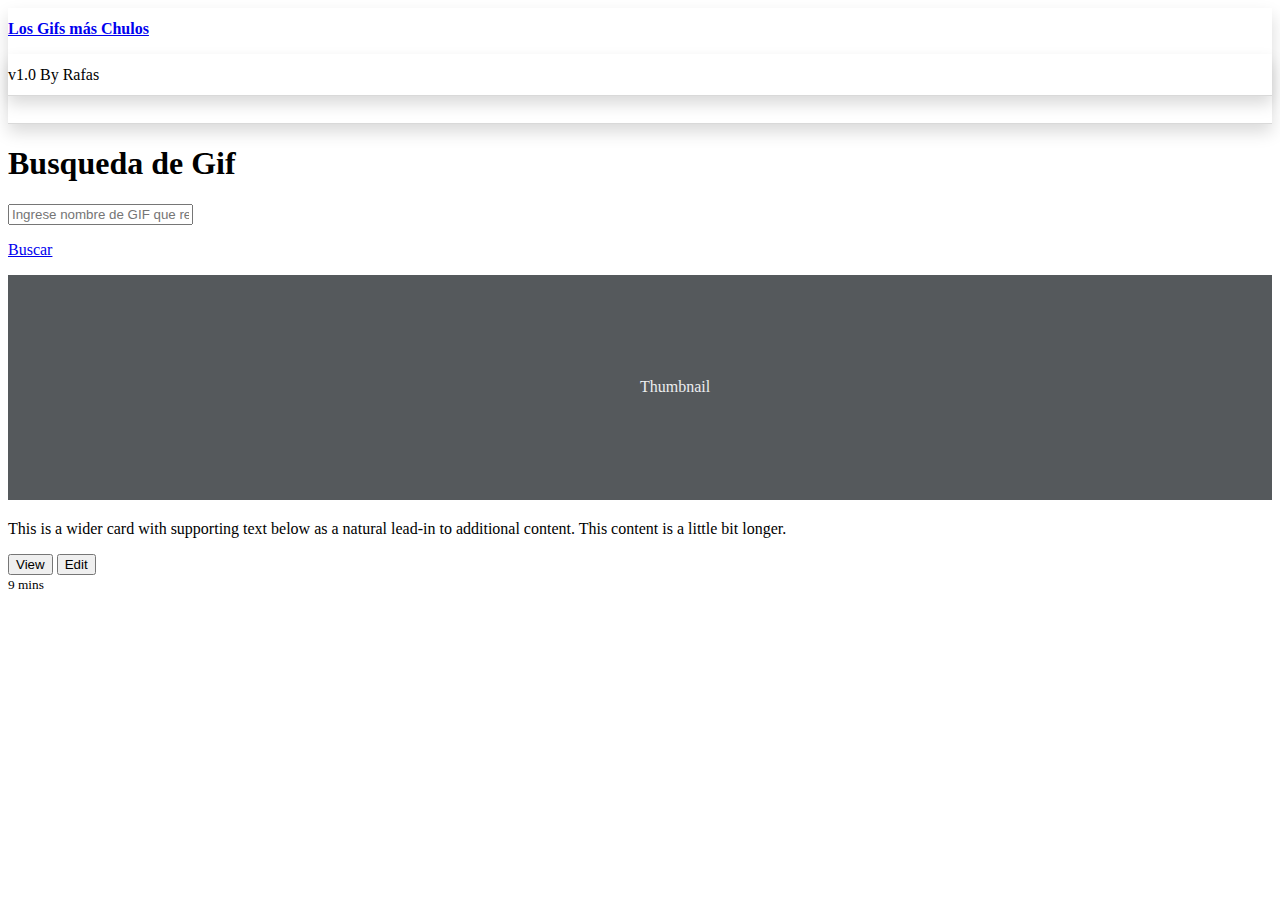
==== index.html @ 8552a502 "first commit" ====
<!DOCTYPE html>
<html lang="en">
<head>
    <meta charset="UTF-8">
    <meta http-equiv="X-UA-Compatible" content="IE=edge">
    <meta name="viewport" content="width=device-width, initial-scale=1.0">
    <title>Examen WDA</title>

    <link href="https://cdn.jsdelivr.net/npm/bootstrap@5.2.1/dist/css/bootstrap.min.css" rel="stylesheet" integrity="sha384-iYQeCzEYFbKjA/T2uDLTpkwGzCiq6soy8tYaI1GyVh/UjpbCx/TYkiZhlZB6+fzT" crossorigin="anonymous">
    <link href="/assets/css/style.css" rel="stylesheet">
</head>
<body>
    <header>
     
        <div class="navbar navbar-dark bg-dark bd-navbar shadow-sm">
          <div class="container">
            <a href="#" class="navbar-brand d-flex align-items-center">
                 <strong>Los Gifs más Chulos</strong>
            </a>
            <p class="bd-navbar">v1.0 By Rafas</p>
          </div>
        </div>
    </header>  

    <main>

        <section class="py-5 text-center container">
          <div class="row py-lg-5">
            <div class="col-lg-6 col-md-8 mx-auto">
              <h1 class="fw-light">Busqueda de Gif</h1>
              <form>
                <input class="form-control form-control-lg" type="text" placeholder="Ingrese nombre de GIF que requiere" aria-label=".form-control-lg example">

             
               <p>
                <a href="#" class="btn btn-primary my-2">Buscar</a>
 
              </p>
            </form>
            </div>
          </div>
        </section>
      
        <div class="album py-5 bg-light">
          <div class="container">
            <div class="col">
                <div class="card shadow-sm">
                  <svg class="bd-placeholder-img card-img-top" width="100%" height="225" xmlns="http://www.w3.org/2000/svg" role="img" aria-label="Placeholder: Thumbnail" preserveAspectRatio="xMidYMid slice" focusable="false"><title>Placeholder</title><rect width="100%" height="100%" fill="#55595c"></rect><text x="50%" y="50%" fill="#eceeef" dy=".3em">Thumbnail</text></svg>
      
                  <div class="card-body">
                    <p class="card-text">This is a wider card with supporting text below as a natural lead-in to additional content. This content is a little bit longer.</p>
                    <div class="d-flex justify-content-between align-items-center">
                      <div class="btn-group">
                        <button type="button" class="btn btn-sm btn-outline-secondary">View</button>
                        <button type="button" class="btn btn-sm btn-outline-secondary">Edit</button>
                      </div>
                      <small class="text-muted">9 mins</small>
                    </div>
                  </div>
                </div>
              </div>
             
          </div>
        </div>
      
      </main>


    <script src="https://cdn.jsdelivr.net/npm/bootstrap@5.2.1/dist/js/bootstrap.bundle.min.js" integrity="sha384-u1OknCvxWvY5kfmNBILK2hRnQC3Pr17a+RTT6rIHI7NnikvbZlHgTPOOmMi466C8" crossorigin="anonymous"></script>

    <script src="https://cdn.jsdelivr.net/npm/@popperjs/core@2.11.6/dist/umd/popper.min.js" integrity="sha384-oBqDVmMz9ATKxIep9tiCxS/Z9fNfEXiDAYTujMAeBAsjFuCZSmKbSSUnQlmh/jp3" crossorigin="anonymous"></script>
    <script src="https://cdn.jsdelivr.net/npm/bootstrap@5.2.1/dist/js/bootstrap.min.js" integrity="sha384-7VPbUDkoPSGFnVtYi0QogXtr74QeVeeIs99Qfg5YCF+TidwNdjvaKZX19NZ/e6oz" crossorigin="anonymous"></script>
</body>
</html>
---- assets/css/style.css ----
.bd-navbar {
    padding: .75rem 0;
    background-color: transparent;
    background-image: linear-gradient(to bottom, rgba(var(--bd-violet-rgb), 1), rgba(var(--bd-violet-rgb), 0.95));
    box-shadow: 0 0.5rem 1rem rgba(0,0,0,0.15),inset 0 -1px 0 rgba(0,0,0,0.15);
}
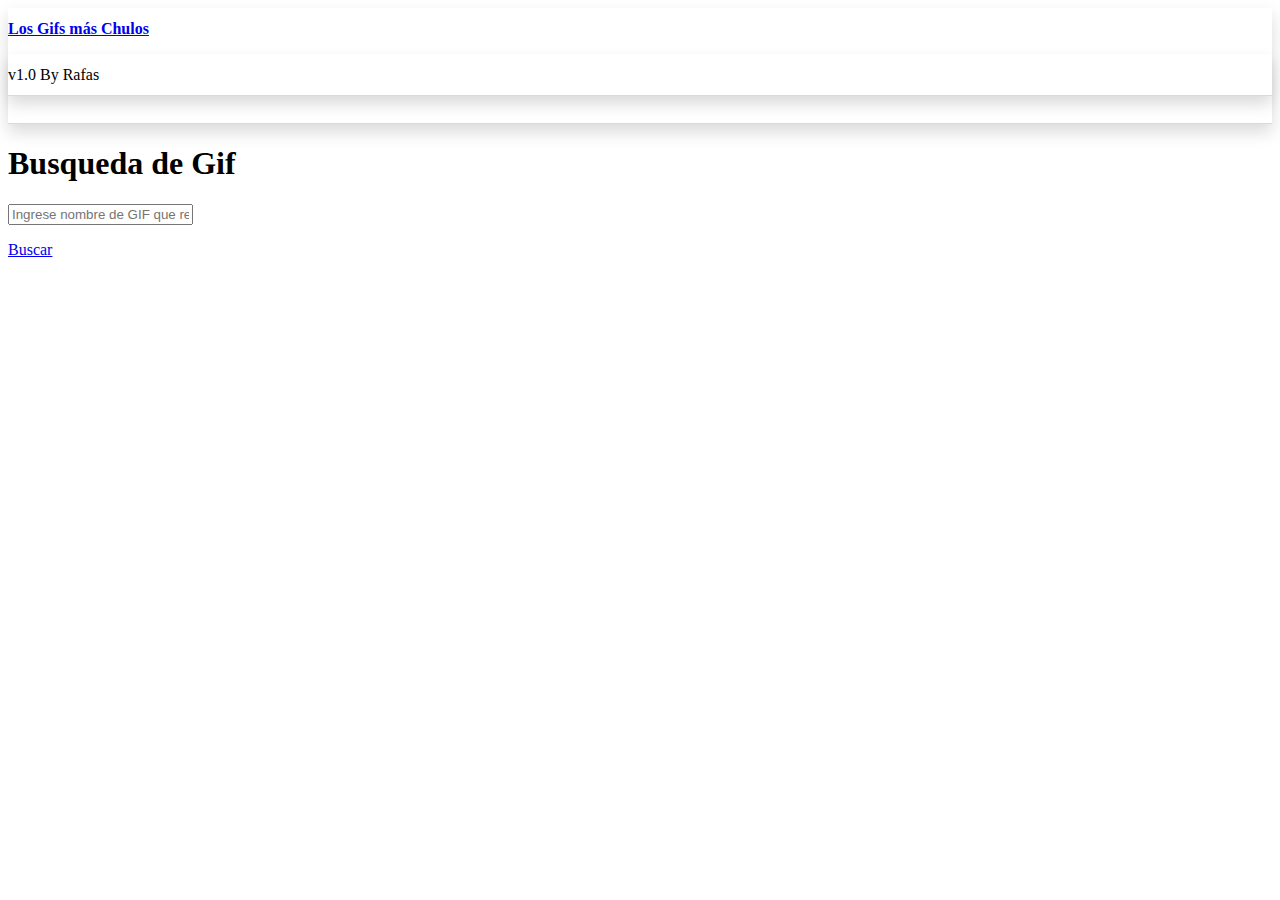
==== commit dfd8a4af: "ofi" ====
--- a/index.html
+++ b/index.html
@@ -1,74 +1,75 @@
 <!DOCTYPE html>
 <html lang="en">
-<head>
-    <meta charset="UTF-8">
-    <meta http-equiv="X-UA-Compatible" content="IE=edge">
-    <meta name="viewport" content="width=device-width, initial-scale=1.0">
+  <head>
+    <meta charset="UTF-8" />
+    <meta http-equiv="X-UA-Compatible" content="IE=edge" />
+    <meta name="viewport" content="width=device-width, initial-scale=1.0" />
     <title>Examen WDA</title>
 
-    <link href="https://cdn.jsdelivr.net/npm/bootstrap@5.2.1/dist/css/bootstrap.min.css" rel="stylesheet" integrity="sha384-iYQeCzEYFbKjA/T2uDLTpkwGzCiq6soy8tYaI1GyVh/UjpbCx/TYkiZhlZB6+fzT" crossorigin="anonymous">
-    <link href="/assets/css/style.css" rel="stylesheet">
-</head>
-<body>
+    <link
+      href="https://cdn.jsdelivr.net/npm/bootstrap@5.2.1/dist/css/bootstrap.min.css"
+      rel="stylesheet"
+      integrity="sha384-iYQeCzEYFbKjA/T2uDLTpkwGzCiq6soy8tYaI1GyVh/UjpbCx/TYkiZhlZB6+fzT"
+      crossorigin="anonymous"
+    />
+    <link href="/assets/css/style.css" rel="stylesheet" />
+    <script src="/assets/js/main.js"></script>
+  </head>
+  <body>
     <header>
-     
-        <div class="navbar navbar-dark bg-dark bd-navbar shadow-sm">
-          <div class="container">
-            <a href="#" class="navbar-brand d-flex align-items-center">
-                 <strong>Los Gifs más Chulos</strong>
-            </a>
-            <p class="bd-navbar">v1.0 By Rafas</p>
+      <div class="navbar navbar-dark bg-dark bd-navbar shadow-sm">
+        <div class="container">
+          <a href="#" class="navbar-brand d-flex align-items-center">
+            <strong>Los Gifs más Chulos</strong>
+          </a>
+          <p class="bd-navbar">v1.0 By Rafas</p>
+        </div>
+      </div>
+    </header>
+
+    <main>
+      <section class="py-5 text-center container">
+        <div class="row py-lg-5">
+          <div class="col-lg-6 col-md-8 mx-auto">
+            <h1 class="fw-light">Busqueda de Gif</h1>
+            <form>
+              <input
+                class="form-control form-control-lg"
+                type="text"
+                placeholder="Ingrese nombre de GIF que requiere"
+                aria-label=".form-control-lg example"
+              />
+
+              <p>
+                <a href="#" class="btn btn-primary my-2">Buscar</a>
+              </p>
+            </form>
           </div>
         </div>
-    </header>  
+      </section>
 
-    <main>
+      <div class="album py-5 bg-light">
+        <div class="container" id="gifs">
+          
+        </div>
+      </div>
+    </main>
 
-        <section class="py-5 text-center container">
-          <div class="row py-lg-5">
-            <div class="col-lg-6 col-md-8 mx-auto">
-              <h1 class="fw-light">Busqueda de Gif</h1>
-              <form>
-                <input class="form-control form-control-lg" type="text" placeholder="Ingrese nombre de GIF que requiere" aria-label=".form-control-lg example">
+    <script
+      src="https://cdn.jsdelivr.net/npm/bootstrap@5.2.1/dist/js/bootstrap.bundle.min.js"
+      integrity="sha384-u1OknCvxWvY5kfmNBILK2hRnQC3Pr17a+RTT6rIHI7NnikvbZlHgTPOOmMi466C8"
+      crossorigin="anonymous"
+    ></script>
 
-             
-               <p>
-                <a href="#" class="btn btn-primary my-2">Buscar</a>
- 
-              </p>
-            </form>
-            </div>
-          </div>
-        </section>
-      
-        <div class="album py-5 bg-light">
-          <div class="container">
-            <div class="col">
-                <div class="card shadow-sm">
-                  <svg class="bd-placeholder-img card-img-top" width="100%" height="225" xmlns="http://www.w3.org/2000/svg" role="img" aria-label="Placeholder: Thumbnail" preserveAspectRatio="xMidYMid slice" focusable="false"><title>Placeholder</title><rect width="100%" height="100%" fill="#55595c"></rect><text x="50%" y="50%" fill="#eceeef" dy=".3em">Thumbnail</text></svg>
-      
-                  <div class="card-body">
-                    <p class="card-text">This is a wider card with supporting text below as a natural lead-in to additional content. This content is a little bit longer.</p>
-                    <div class="d-flex justify-content-between align-items-center">
-                      <div class="btn-group">
-                        <button type="button" class="btn btn-sm btn-outline-secondary">View</button>
-                        <button type="button" class="btn btn-sm btn-outline-secondary">Edit</button>
-                      </div>
-                      <small class="text-muted">9 mins</small>
-                    </div>
-                  </div>
-                </div>
-              </div>
-             
-          </div>
-        </div>
-      
-      </main>
-
-
-    <script src="https://cdn.jsdelivr.net/npm/bootstrap@5.2.1/dist/js/bootstrap.bundle.min.js" integrity="sha384-u1OknCvxWvY5kfmNBILK2hRnQC3Pr17a+RTT6rIHI7NnikvbZlHgTPOOmMi466C8" crossorigin="anonymous"></script>
-
-    <script src="https://cdn.jsdelivr.net/npm/@popperjs/core@2.11.6/dist/umd/popper.min.js" integrity="sha384-oBqDVmMz9ATKxIep9tiCxS/Z9fNfEXiDAYTujMAeBAsjFuCZSmKbSSUnQlmh/jp3" crossorigin="anonymous"></script>
-    <script src="https://cdn.jsdelivr.net/npm/bootstrap@5.2.1/dist/js/bootstrap.min.js" integrity="sha384-7VPbUDkoPSGFnVtYi0QogXtr74QeVeeIs99Qfg5YCF+TidwNdjvaKZX19NZ/e6oz" crossorigin="anonymous"></script>
-</body>
-</html>+    <script
+      src="https://cdn.jsdelivr.net/npm/@popperjs/core@2.11.6/dist/umd/popper.min.js"
+      integrity="sha384-oBqDVmMz9ATKxIep9tiCxS/Z9fNfEXiDAYTujMAeBAsjFuCZSmKbSSUnQlmh/jp3"
+      crossorigin="anonymous"
+    ></script>
+    <script
+      src="https://cdn.jsdelivr.net/npm/bootstrap@5.2.1/dist/js/bootstrap.min.js"
+      integrity="sha384-7VPbUDkoPSGFnVtYi0QogXtr74QeVeeIs99Qfg5YCF+TidwNdjvaKZX19NZ/e6oz"
+      crossorigin="anonymous"
+    ></script>
+  </body>
+</html>
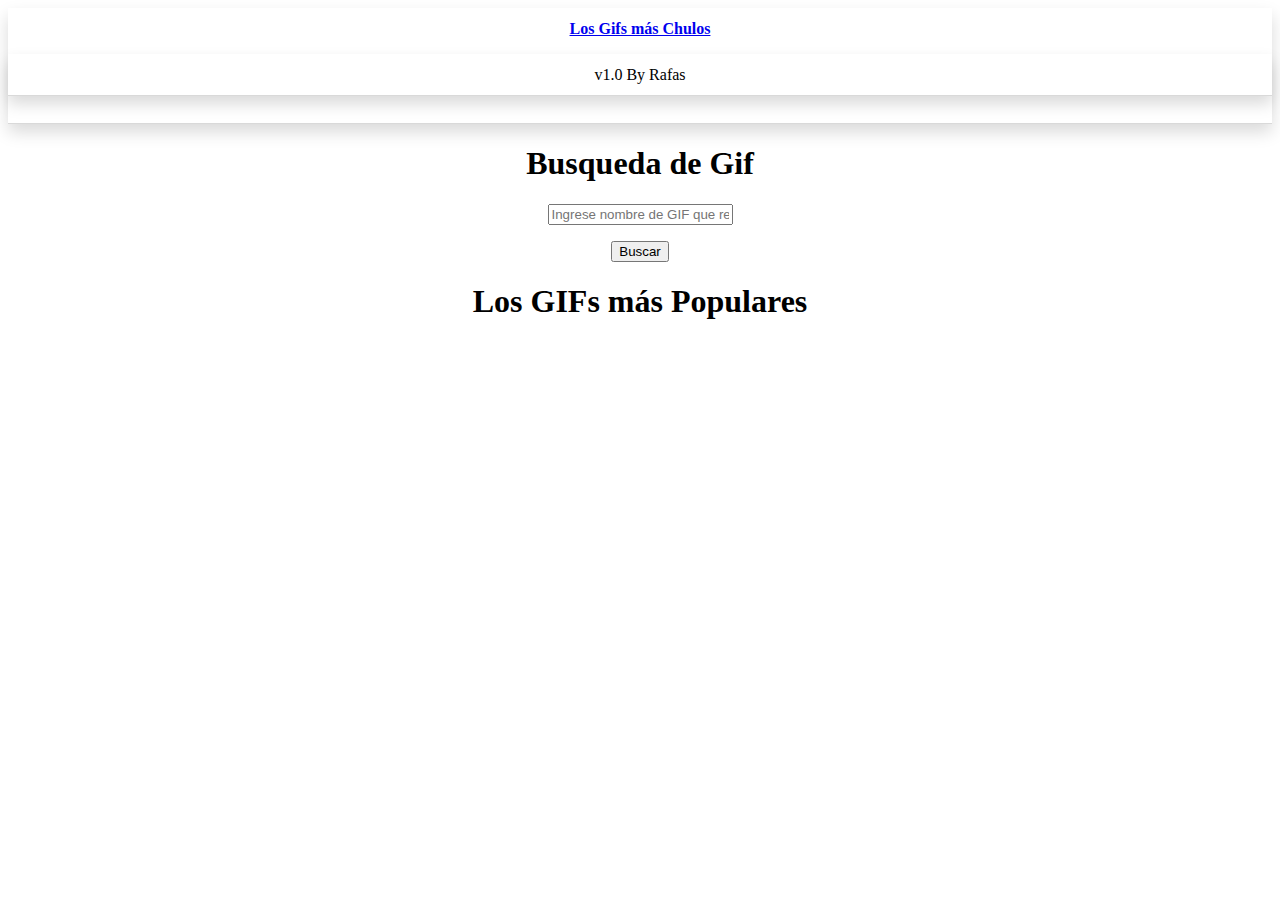
==== commit 755dd60c: "ok" ====
--- a/index.html
+++ b/index.html
@@ -13,7 +13,7 @@
       crossorigin="anonymous"
     />
     <link href="/assets/css/style.css" rel="stylesheet" />
-    <script src="/assets/js/main.js"></script>
+    <script src="/assets/js/main.js" type="module"></script>
   </head>
   <body>
     <header>
@@ -38,19 +38,28 @@
                 type="text"
                 placeholder="Ingrese nombre de GIF que requiere"
                 aria-label=".form-control-lg example"
+                id="termino"
               />
 
               <p>
-                <a href="#" class="btn btn-primary my-2">Buscar</a>
+                <button type="button" class="btn btn-info" id="btn_busqueda">
+                  Buscar
+                </button>
               </p>
             </form>
+            <h1 id="title_view" class="display-4 fw-bold">
+              Los GIFs más Populares
+            </h1>
           </div>
         </div>
       </section>
 
       <div class="album py-5 bg-light">
-        <div class="container" id="gifs">
-          
+        <div class="container">
+          <div
+            class="row row-cols-1 row-cols-sm-2 row-cols-md-3 g-3"
+            id="gifs"
+          ></div>
         </div>
       </div>
     </main>
@@ -66,6 +75,7 @@
       integrity="sha384-oBqDVmMz9ATKxIep9tiCxS/Z9fNfEXiDAYTujMAeBAsjFuCZSmKbSSUnQlmh/jp3"
       crossorigin="anonymous"
     ></script>
+
     <script
       src="https://cdn.jsdelivr.net/npm/bootstrap@5.2.1/dist/js/bootstrap.min.js"
       integrity="sha384-7VPbUDkoPSGFnVtYi0QogXtr74QeVeeIs99Qfg5YCF+TidwNdjvaKZX19NZ/e6oz"
--- a/assets/css/style.css
+++ b/assets/css/style.css
@@ -1,6 +1,29 @@
+body {
+  text-align: center;
+}
 .bd-navbar {
-    padding: .75rem 0;
-    background-color: transparent;
-    background-image: linear-gradient(to bottom, rgba(var(--bd-violet-rgb), 1), rgba(var(--bd-violet-rgb), 0.95));
-    box-shadow: 0 0.5rem 1rem rgba(0,0,0,0.15),inset 0 -1px 0 rgba(0,0,0,0.15);
-}+  padding: 0.75rem 0;
+  background-color: transparent;
+  background-image: linear-gradient(
+    to bottom,
+    rgba(var(--bd-violet-rgb), 1),
+    rgba(var(--bd-violet-rgb), 0.95)
+  );
+  box-shadow: 0 0.5rem 1rem rgba(0, 0, 0, 0.15),
+    inset 0 -1px 0 rgba(0, 0, 0, 0.15);
+}
+
+#gifs img {
+  height: 300px;
+  width: 300px;
+  display: block;
+  margin: auto;
+}
+
+#gif p {
+  display: block;
+  margin: auto;
+  font-family: system-ui, -apple-system, BlinkMacSystemFont, 'Segoe UI', Roboto,
+    Oxygen, Ubuntu, Cantarell, 'Open Sans', 'Helvetica Neue', sans-serif;
+  font-weight: bold;
+}
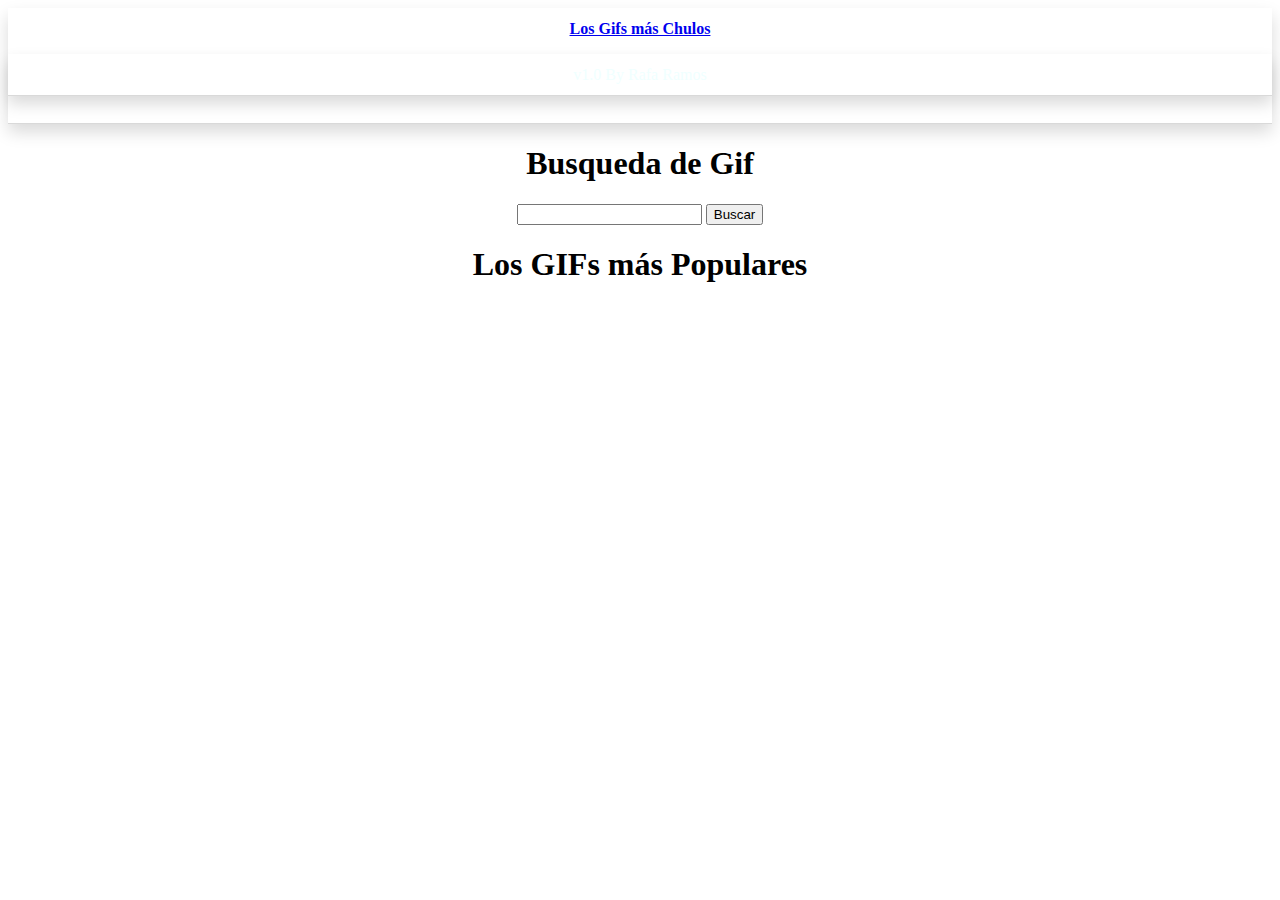
==== commit d7ea0970: "entrega" ====
--- a/index.html
+++ b/index.html
@@ -22,7 +22,7 @@
           <a href="#" class="navbar-brand d-flex align-items-center">
             <strong>Los Gifs más Chulos</strong>
           </a>
-          <p class="bd-navbar">v1.0 By Rafas</p>
+          <p class="bd-navbar">v1.0 By Rafa Ramos</p>
         </div>
       </div>
     </header>
@@ -32,21 +32,28 @@
         <div class="row py-lg-5">
           <div class="col-lg-6 col-md-8 mx-auto">
             <h1 class="fw-light">Busqueda de Gif</h1>
-            <form>
+            
               <input
                 class="form-control form-control-lg"
                 type="text"
-                placeholder="Ingrese nombre de GIF que requiere"
                 aria-label=".form-control-lg example"
                 id="termino"
+                list="preferencias"
               />
 
-              <p>
+              <datalist id="preferencias"> 
+                <option>Seleccione</option>
+                 
+              </datalist>
+
+             
+             
+               
                 <button type="button" class="btn btn-info" id="btn_busqueda">
                   Buscar
                 </button>
-              </p>
-            </form>
+             
+             
             <h1 id="title_view" class="display-4 fw-bold">
               Los GIFs más Populares
             </h1>
--- a/assets/css/style.css
+++ b/assets/css/style.css
@@ -3,7 +3,8 @@
 }
 .bd-navbar {
   padding: 0.75rem 0;
-  background-color: transparent;
+  background-color:transparent;
+  color: azure;
   background-image: linear-gradient(
     to bottom,
     rgba(var(--bd-violet-rgb), 1),
